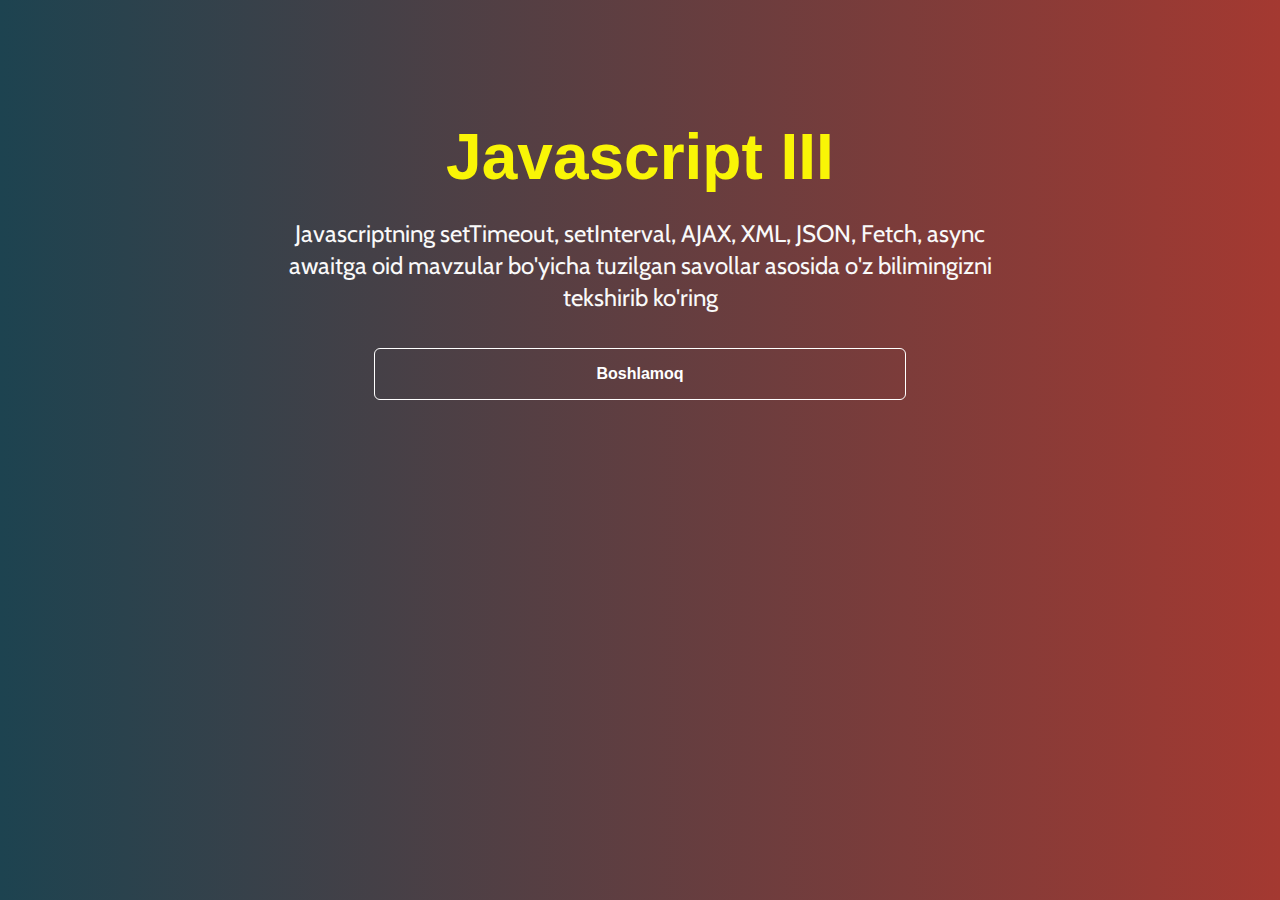
==== async-js.html @ c98437b2 "Add 11 questions to Async javascript" ====
<!DOCTYPE html>
<html lang="uz">
<head>
    <meta charset="UTF-8">
    <meta http-equiv="X-UA-Compatible" content="IE=edge">
    <meta name="viewport" content="width=device-width, initial-scale=1.0">
    <title>FrontQuiz / Javascript III</title>

    <!-- Font family -->
    <link rel="preconnect" href="https://fonts.googleapis.com">
    <link rel="preconnect" href="https://fonts.gstatic.com" crossorigin>
    <link href="https://fonts.googleapis.com/css2?family=Cabin:wght@400;500&display=swap" rel="stylesheet">

    <link rel="stylesheet" href="./style.css">

    <!-- Google tag (gtag.js) -->
    <script async src="https://www.googletagmanager.com/gtag/js?id=G-X76DZG3P99"></script>
    <script>
    window.dataLayer = window.dataLayer || [];
    function gtag(){dataLayer.push(arguments);}
    gtag('js', new Date());

    gtag('config', 'G-X76DZG3P99');
    </script>
</head>
<body>

    <main class="main">
        <div class="container main-container">
            <!-- Main-wrapper -->
            <div class="main-wrapper">
                <h1 class="hero-title hero-title-mark">Javascript III</h1>
                <p class="hero-text">Javascriptning setTimeout, setInterval, AJAX, XML, JSON, Fetch, async awaitga oid mavzular bo'yicha tuzilgan savollar asosida o'z bilimingizni tekshirib ko'ring</p>
                <button class="js-async-btn btn">Boshlamoq</button>
            </div>

            <div class="quiz-wrapper">
                <div class="hero-title hero-title-mark quiz" id="question"></div>
                <div id="answers"></div>
                <div id="result" class="none">Savol- <span id="number">1</span> / 10</div>  
            </div>
        </div>
    </main>
    

    <script type="module" src="./quiz.js"></script>
    <script type="module" src="script.js"></script>
</body>
</html>
---- style.css ----
*{
  margin: 0;
  padding: 0;
  box-sizing: border-box;
}

html {
  height: 100%;
}

body {
  height: 100%;
  display: flex;
  flex-direction: column;
  font-family: Arial, sans-serif;
}

.container {
  width: 100%;
  max-width: 1240px;
  padding-left: 20px;
  padding-right: 20px;
  margin-left: auto;
  margin-right: auto;
}

/* top */
.top{
  padding-top: 20px;
  padding-bottom: 20px;
  background-color: #211967;
}

.top-container{
  max-width: 840px;
  display: flex;
  justify-content: end;
}

.link {
  display: flex;
  align-items: center;
  justify-content: flex-start;
  width: 45px;
  padding-top: 10px;
  padding-bottom: 10px;
  border: none;
  border-radius: 50%;
  cursor: pointer;
  position: relative;
  overflow: hidden;
  transition-duration: .5s;
  box-shadow: 2px 2px 10px rgba(0, 0, 0, 0.199);
  background-color: rgb(5, 185, 62);
}

/* plus sign */
.sign {
  width: 100%;
  transition-duration: .5s;
  display: flex;
  align-items: center;
  justify-content: center;
}

.sign svg {
  width: 24px;
}

.sign svg path {
  fill: white;
}
/* text */
.text {
  position: absolute;
  right: 0%;
  width: 0%;
  opacity: 0;
  color: white;
  font-size: 1.2em;
  font-weight: 600;
  transition-duration: .5s;
}

.link:hover {
  width: 120px;
  border-radius: 40px;
  transition-duration: .5s;
}

.link:hover .sign {
  width: 40%;
  transition-duration: .5s;
  padding-left: 5px;
}

.link:hover .text {
  opacity: 1;
  width: 60%;
  transition-duration: .5s;
  padding-right: 10px;
}

/* hero */
.hero {
  background-color: #211967;
  color: #fff;
  padding-top: 20px;
  padding-bottom: 80px;
}

.hero-container {
  display: flex;
  flex-direction: column;
  justify-content: center;
  align-items: center;
}

.hero-title {
  margin-bottom: 24px;  
  font-size: 64px;
  font-family: 'Coolvetica', sans-serif;
}

.hero-title-mark {
  color: rgb(249, 245, 6);
}

.hero-text {
  max-width: 800px;
  text-align: center;
  font-size: 24px;
  line-height: 32px;
  font-family: 'Cabin', sans-serif;
  font-weight: 400;
  margin-bottom: 24px;
}

.logos {
  width: 100%;
  max-width: 800px;
  height: 190px;
  object-fit: contain;
  margin-bottom: 12px;
}

.hero-text-success {
  font-size: 28px;
  line-height: 32px;
  font-family: 'Cabin', sans-serif;
  color: rgb(249, 245, 6);
  font-weight: 500;
}

main {
  flex-grow: 1;
  background-color: #f4f5f6;
}

/* Question */
.questions-section {
  padding-top: 80px;
  padding-bottom: 120px;
}

.questions-title {
  text-align: center;
  font-size: 48px;
  font-family: 'Coolvetica', sans-serif;
  font-weight: 700;
  margin-bottom: 56px;
}

.questions-wrapper {
  display: grid;
  grid-template-columns: repeat(3, 1fr);
  gap: 40px;
  margin-bottom: 40px;
}

.total-wrapper{
  display: flex;
  justify-content: end;
}

.total-number{
  font-size: 28px;
  color: rgb(8, 4, 56);
}

#total-number{
  color: rgb(128, 221, 28);
}

.question {
  border: 1px solid #F4F5F6;
  padding: 32px;
  gap: 32px;
  box-shadow: 0px 2px 16px -4px rgba(7,17,33,0.08);
  border-radius: 24px;
  background-color: #fff;
  text-decoration: none;
  transition: all 0.5s ease;
}

.question:hover {
  background-color: #211967;
  color: #fff;
}

.header {
  display: flex;
  justify-content: space-between;
  align-items: center;
  margin-bottom: 24px;
}

.details-title {
  font-size: 32px;
  line-height: 40px;
  margin-bottom: 8px;
  color: #071121;
  transition: all 0.5s ease;
}

.question:hover .details-title{
  color: #fff;
}

.details-total {
  font-family: 'Cabin', sans-serif;
  font-size: 18px;
  color: #39424e;
  transition: all 0.5s ease;
}

.question:hover .details-total{
  color: #fff;
}

.footer {
  padding-top: 30px;
  padding-bottom: 30px;
  background-color: #211967;
  color: #fff;
  box-shadow: 0px 2px 16px -4px rgba(7,17,33,0.08);
}

.footer-title {
  text-align: center;
  font-size: 26px;
  font-weight: 600;
}

/* Sections */
.main {
  padding-top: 120px;
  padding-bottom: 120px;
  background: linear-gradient(to right, rgb(29, 67, 80), rgb(164, 57, 49));
  color: #f9f9f9
}

.main-container {
  max-width: 800px;
}

.main-wrapper {
  display: flex;
  justify-content: center;
  align-items: center;
  flex-direction: column;
}

.quiz-wrapper{
  display: flex;
  justify-content: center;
  align-items: center;
  flex-direction: column;
  text-align: center;
}

#answers {
  width: 100%;
  max-width: 800px;
}

#result {
  margin-top: 30px;
  font-size: 24px;
}

#number {
  color: rgb(249, 245, 6);
}

.quiz {
  font-size: 42px;
}

.btn {
  width: 70%;
  background-color: transparent;
  border: 1px solid white;
  padding: 16px;
  color: #fff;
  font-size: 16px;
  border-radius: 6px;
  font-weight: 700;
  transition: all 0.5s ease;
  margin-top: 10px;
}

.btn:hover {
  background-color: #fff;
  color: #000;
}

.btn-full {
  width: 100%;
}

.quiz-wrapper {
  display: flex;
  justify-content: center;
  align-items: center;
  flex-direction: column;
}

.none {
  display: none;
}

.block {
  display: block;
}

.btn-margin {
  margin-top: 30px;
  display: inline-block;
  padding: 12px 36px;
  background-color: darkcyan;
  border-radius: 6px;
  text-decoration: none;
  color: #fff;
  font-weight: 500;
}

.list-item {
  padding: 0 0 20px;
  background-color: #000;
  color: #fff;
  border-radius: 8px;
  margin-bottom: 12px;
  list-style: none;
}

.list-item-title {
  padding: 20px;
  background-color: #211967;
  border-radius: 8px;
  margin-bottom: 12px;
  list-style: none;
  text-align: left;
  font-size: 22px;
  font-weight: 500;
}

.list-description{
  text-align: left;
  padding: 10px 20px;
}

.correct {
  display: inline-block;
  padding: 10px 20px;
  background-color: rgb(20, 150, 20);
  color: #fff;
}

.incorrect {
  display: inline-block;
  padding: 10px 20px;
  background-color: rgb(228, 69, 16);
  color: #fff;
}

@media only screen and (max-width:800px) {
  .top-title { 
    font-size: 46px;
  }
  
  .top-text {
    font-size: 18px;
    line-height: 24px;
  }
  
  .questions-section{
    padding-top: 60px;
    padding-bottom: 100px;
  }
  
  .questions-title{
    font-size: 40px;
    margin-bottom: 40px;
  }
  
  .questions-wrapper {
    grid-template-columns: repeat(2, 1fr);
    gap: 30px;
  }
}

@media only screen and (max-width:600px){
  .hero-title{
    font-size: 46px;
  }

  .hero-text{
    font-size: 20px;
  }

  .questions-section{
    padding-bottom: 80px;
  }
  
  .questions-title{
    font-size: 32px;
    margin-bottom: 40px;
  }
  
  .questions-wrapper {
    grid-template-columns: repeat(1, 1fr);
    gap: 30px;
  }
  .footer-title{
    font-size: 22px;
  }
  .main{
    padding-top: 100px;
  }

  .quiz{
    font-size: 28px;
  }

  .btn {
    width: 100%;
    border-collapse: collapse;
  }
  .list-item-title {
    font-size: 18px;
  }
}
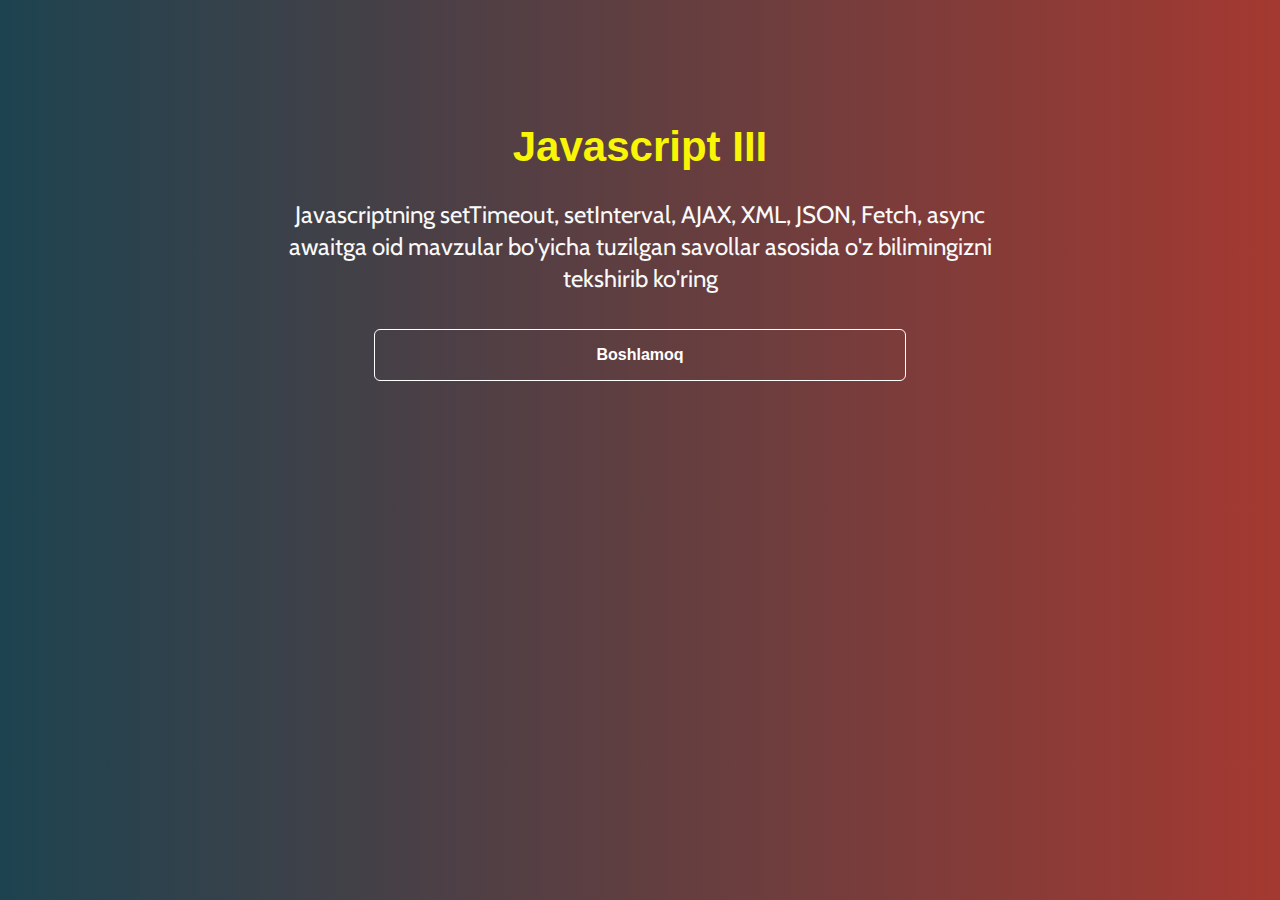
==== commit cbc781a2: "Add google adsense script all pages" ====
--- a/async-js.html
+++ b/async-js.html
@@ -12,6 +12,10 @@
     <link href="https://fonts.googleapis.com/css2?family=Cabin:wght@400;500&display=swap" rel="stylesheet">
 
     <link rel="stylesheet" href="./style.css">
+
+    <!-- google adsense -->
+    <script async src="https://pagead2.googlesyndication.com/pagead/js/adsbygoogle.js?client=ca-pub-4611912129342481"
+    crossorigin="anonymous"></script>
 
     <!-- Google tag (gtag.js) -->
     <script async src="https://www.googletagmanager.com/gtag/js?id=G-X76DZG3P99"></script>
@@ -43,6 +47,16 @@
     </main>
     
 
+    <ins class="adsbygoogle"
+        style="display:block"
+        data-ad-client="ca-pub-4611912129342481"
+        data-ad-slot="MULOQI9Z3K2B"
+        data-ad-format="auto"
+        data-full-width-responsive="true"></ins>
+    <script>
+        (adsbygoogle = window.adsbygoogle || []).push({});
+    </script>
+
     <script type="module" src="./quiz.js"></script>
     <script type="module" src="script.js"></script>
 </body>
--- a/style.css
+++ b/style.css
@@ -1,4 +1,4 @@
-*{
+* {
   margin: 0;
   padding: 0;
   box-sizing: border-box;
@@ -25,16 +25,56 @@
 }
 
 /* top */
-.top{
-  padding-top: 20px;
-  padding-bottom: 20px;
+.top {
+  padding-top: 30px;
+  padding-bottom: 30px;
   background-color: #211967;
 }
 
-.top-container{
-  max-width: 840px;
-  display: flex;
-  justify-content: end;
+.top-container {
+  display: flex;
+  justify-content: space-between;
+}
+
+.donate-btn {
+  padding: 0 15px 0 10px;
+  border-radius: 10px;
+  box-shadow: 0px 0px 4px 4px #e7413373;
+  background-color: #e74133;
+  color: white;
+  font-size: 17px;
+  border: none;
+  display: flex;
+  align-items: center;
+  transition: all .5s ease-in-out;
+  letter-spacing: 1px;
+}
+
+.donate-btn:hover {
+  background-color: #f54d3e;
+  transition: all .5s ease-in-out;
+  box-shadow: 0px 0px 5px 3px #e7413373;
+}
+
+.donate-btn::before {
+  content: "";
+  background-image: url("[data-uri]");
+  background-size: 100%;
+  background-repeat: no-repeat;
+  background-position: center;
+  color: transparent;
+  position: relative;
+  width: 40px;
+  height: 30px;
+  display: block;
+  margin-right: 5px;
+  transition: all .9s ease-in-out;
+}
+
+.donate-btn:hover:before {
+  background-image: url("[data-uri]");
+  transition: all .9s ease-in-out;
+  transform: rotate(-1turn);
 }
 
 .link {
@@ -49,7 +89,7 @@
   cursor: pointer;
   position: relative;
   overflow: hidden;
-  transition-duration: .5s;
+  transition-duration: 0.5s;
   box-shadow: 2px 2px 10px rgba(0, 0, 0, 0.199);
   background-color: rgb(5, 185, 62);
 }
@@ -57,7 +97,7 @@
 /* plus sign */
 .sign {
   width: 100%;
-  transition-duration: .5s;
+  transition-duration: 0.5s;
   display: flex;
   align-items: center;
   justify-content: center;
@@ -79,25 +119,25 @@
   color: white;
   font-size: 1.2em;
   font-weight: 600;
-  transition-duration: .5s;
+  transition-duration: 0.5s;
 }
 
 .link:hover {
   width: 120px;
   border-radius: 40px;
-  transition-duration: .5s;
+  transition-duration: 0.5s;
 }
 
 .link:hover .sign {
   width: 40%;
-  transition-duration: .5s;
+  transition-duration: 0.5s;
   padding-left: 5px;
 }
 
 .link:hover .text {
   opacity: 1;
   width: 60%;
-  transition-duration: .5s;
+  transition-duration: 0.5s;
   padding-right: 10px;
 }
 
@@ -117,9 +157,11 @@
 }
 
 .hero-title {
-  margin-bottom: 24px;  
-  font-size: 64px;
-  font-family: 'Coolvetica', sans-serif;
+  white-space: pre-line;
+  margin-bottom: 24px;
+  font-size: 42px;
+  line-height: 1.3;
+  font-family: "Coolvetica", sans-serif;
 }
 
 .hero-title-mark {
@@ -131,7 +173,7 @@
   text-align: center;
   font-size: 24px;
   line-height: 32px;
-  font-family: 'Cabin', sans-serif;
+  font-family: "Cabin", sans-serif;
   font-weight: 400;
   margin-bottom: 24px;
 }
@@ -147,7 +189,7 @@
 .hero-text-success {
   font-size: 28px;
   line-height: 32px;
-  font-family: 'Cabin', sans-serif;
+  font-family: "Cabin", sans-serif;
   color: rgb(249, 245, 6);
   font-weight: 500;
 }
@@ -166,7 +208,7 @@
 .questions-title {
   text-align: center;
   font-size: 48px;
-  font-family: 'Coolvetica', sans-serif;
+  font-family: "Coolvetica", sans-serif;
   font-weight: 700;
   margin-bottom: 56px;
 }
@@ -178,25 +220,25 @@
   margin-bottom: 40px;
 }
 
-.total-wrapper{
+.total-wrapper {
   display: flex;
   justify-content: end;
 }
 
-.total-number{
+.total-number {
   font-size: 28px;
   color: rgb(8, 4, 56);
 }
 
-#total-number{
+#total-number {
   color: rgb(128, 221, 28);
 }
 
 .question {
-  border: 1px solid #F4F5F6;
+  border: 1px solid #f4f5f6;
   padding: 32px;
   gap: 32px;
-  box-shadow: 0px 2px 16px -4px rgba(7,17,33,0.08);
+  box-shadow: 0px 2px 16px -4px rgba(7, 17, 33, 0.08);
   border-radius: 24px;
   background-color: #fff;
   text-decoration: none;
@@ -223,18 +265,18 @@
   transition: all 0.5s ease;
 }
 
-.question:hover .details-title{
+.question:hover .details-title {
   color: #fff;
 }
 
 .details-total {
-  font-family: 'Cabin', sans-serif;
+  font-family: "Cabin", sans-serif;
   font-size: 18px;
   color: #39424e;
   transition: all 0.5s ease;
 }
 
-.question:hover .details-total{
+.question:hover .details-total {
   color: #fff;
 }
 
@@ -243,7 +285,7 @@
   padding-bottom: 30px;
   background-color: #211967;
   color: #fff;
-  box-shadow: 0px 2px 16px -4px rgba(7,17,33,0.08);
+  box-shadow: 0px 2px 16px -4px rgba(7, 17, 33, 0.08);
 }
 
 .footer-title {
@@ -257,7 +299,7 @@
   padding-top: 120px;
   padding-bottom: 120px;
   background: linear-gradient(to right, rgb(29, 67, 80), rgb(164, 57, 49));
-  color: #f9f9f9
+  color: #f9f9f9;
 }
 
 .main-container {
@@ -271,7 +313,7 @@
   flex-direction: column;
 }
 
-.quiz-wrapper{
+.quiz-wrapper {
   display: flex;
   justify-content: center;
   align-items: center;
@@ -365,7 +407,7 @@
   font-weight: 500;
 }
 
-.list-description{
+.list-description {
   text-align: left;
   padding: 10px 20px;
 }
@@ -384,65 +426,266 @@
   color: #fff;
 }
 
-@media only screen and (max-width:800px) {
-  .top-title { 
+/* Modal */
+.modal {
+  display: none;
+  font-weight: 500;
+  font-size: 14px;
+  line-height: 16px;
+}
+
+span{
+  display: inline-block;
+}
+
+.overlay{
+  display: none;
+  width: 100%;
+  height: 100%;
+  position: fixed;
+  left: 0;
+  top: 0;
+  background-color: rgb(0, 0, 0, 0.7);
+  backdrop-filter: blur(5px);
+  z-index: 55;
+}
+
+.card-wrapper {
+  position: fixed;
+  top: 0;
+  left: 0;
+  width: 100%;
+  height: 100%;
+  display: flex;
+  justify-content: center;
+  align-items: center;
+  z-index: 56;
+}
+
+.card {
+  width: 100%;
+  padding-left: 20px;
+  padding-right: 20px;
+  max-width: 500px;
+  min-height: 300px;
+  position: relative;
+  perspective: 1000px;
+}
+
+.xmark{
+  position: absolute;
+  right: 15px;
+  top: -50px;
+  background-color: transparent;
+  border: none;
+  cursor: pointer;
+}
+
+.front,
+.back {
+  position: absolute;
+  top: 0;
+  left: 0;
+  width: 100%;
+  height: 100%;
+  padding: 20px 40px;
+  background-color: rgb(9, 99, 108);
+  color: #f3f3f3;
+  backface-visibility: hidden;
+  border-radius: 15px;
+  transition: transform 1s ease;
+}
+
+.card:hover .front {
+  transform: rotateY(180deg);
+}
+
+.card:hover .back {
+  transform: rotateY(360deg);
+}
+
+.front {
+  position: relative;
+}
+
+.back {
+  transform: rotateY(180deg);
+}
+
+.logo {
+  display: block;
+  text-align: right;
+  font-weight: 700;
+  font-size: 17px;
+  line-height: 1.2;
+  margin-bottom: 40px;
+}
+.set {
+  display: block;
+  width: 90px;
+  height: 60px;
+  background-image: linear-gradient(
+    to right,
+    gold 0%,
+    gold 32%,
+    black 32%,
+    black 33%,
+    gold 33%,
+    gold 65%,
+    black 65%,
+    black 66%,
+    gold 66%,
+    gold 100%
+  );
+  border-radius: 8px;
+  margin-bottom: 30px;
+  margin-left: 15px;
+}
+
+.number {
+  font-family: monospace;
+  font-size: 35px;
+  line-height: 1.2;
+  color: rgb(180, 160, 47);
+  margin-bottom: 12px;
+}
+
+.when {
+  display: flex;
+  justify-content: center;
+  font-size: 20px;
+  line-height: 1.2;
+  color: rgb(180, 160, 47);
+  margin-bottom: 25px;
+}
+
+.name {
+  font-size: 20px;
+  color: rgb(180, 160, 47);
+}
+
+.img {
+  width: 100px;
+  height: 60px;
+  display: flex;
+  justify-content: center;
+  align-items: center;
+  position: absolute;
+  right: 14px;
+  bottom: 20px;
+  text-transform: uppercase;
+  font-size: 20px;
+  line-height: 1.2;
+  font-weight: 700;
+  font-style: oblique;
+  color: rgb(180, 160, 47);
+  background-color: rgb(13, 28, 63);
+  border-radius: 5px;
+}
+
+/* BACK */
+.about {
+  width: 200px;
+  font-size: 15px;
+  line-height: 1.2;
+  text-transform: uppercase;
+  margin-bottom: 10px;
+}
+
+.site {
+  display: block;
+  font-size: 12px;
+  line-height: 1.2;
+  margin-bottom: 20px;
+}
+
+.box {
+  width: 170px;
+  height: 45px;
+  background-color: #fff;
+  margin-bottom: 80px;
+}
+
+.rule {
+  width: 100%;
+  max-width: 280px;
+  font-size: 9px;
+  line-height: 1.2;
+  text-transform: uppercase;
+  margin-bottom: 5px;
+}
+
+.tel {
+  font-size: 9px;
+  line-height: 1.2;
+  text-transform: uppercase;
+}
+
+@media only screen and (max-width: 800px) {
+  .top-title {
     font-size: 46px;
   }
-  
+
   .top-text {
     font-size: 18px;
     line-height: 24px;
   }
-  
-  .questions-section{
+
+  .questions-section {
     padding-top: 60px;
     padding-bottom: 100px;
   }
-  
-  .questions-title{
+
+  .questions-title {
     font-size: 40px;
     margin-bottom: 40px;
   }
-  
+
   .questions-wrapper {
     grid-template-columns: repeat(2, 1fr);
     gap: 30px;
   }
 }
 
-@media only screen and (max-width:600px){
-  .hero-title{
+@media only screen and (max-width: 600px) {
+  .donate-btn{
+    padding-right: 10px;
+    margin-right: 0;
+  }
+
+  .donate-text{
+    display: none;
+  }
+
+  .hero-title {
     font-size: 46px;
   }
 
-  .hero-text{
+  .hero-text {
     font-size: 20px;
   }
 
-  .questions-section{
+  .questions-section {
     padding-bottom: 80px;
   }
-  
-  .questions-title{
+  .questions-title {
     font-size: 32px;
     margin-bottom: 40px;
   }
-  
   .questions-wrapper {
     grid-template-columns: repeat(1, 1fr);
     gap: 30px;
   }
-  .footer-title{
+  .footer-title {
     font-size: 22px;
   }
-  .main{
+  .main {
     padding-top: 100px;
   }
 
-  .quiz{
+  .quiz {
     font-size: 28px;
   }
-
   .btn {
     width: 100%;
     border-collapse: collapse;
@@ -450,4 +693,52 @@
   .list-item-title {
     font-size: 18px;
   }
-}+  .total-number {
+    font-size: 22px;
+  }
+  .front, .back{
+    padding: 25px 35px;
+  }
+  .number{
+    font-size: 28px;
+  }
+}
+
+@media only screen and (max-width: 420px){
+  .front, .back{
+    padding: 20px 30px;
+  }
+  .set{
+    height: 50px;
+    margin-left: 8px;
+  }
+  .img{
+    width: 80px;
+    height: 45px;
+    font-size: 18px;
+  }
+  .number{
+    font-size: 25px;
+  }
+  .when{
+    font-size: 16px;
+  }
+  .name{
+    font-size: 16px;
+  }
+  .donate-btn::before{
+    margin-right: 0;
+  }
+}
+
+@media only screen and (max-width: 380px){
+  .logo{
+    font-size: 15px;
+  }
+  .number{
+    font-size: 20px;
+  }
+  .set{
+    width: 80px;
+  }
+}
